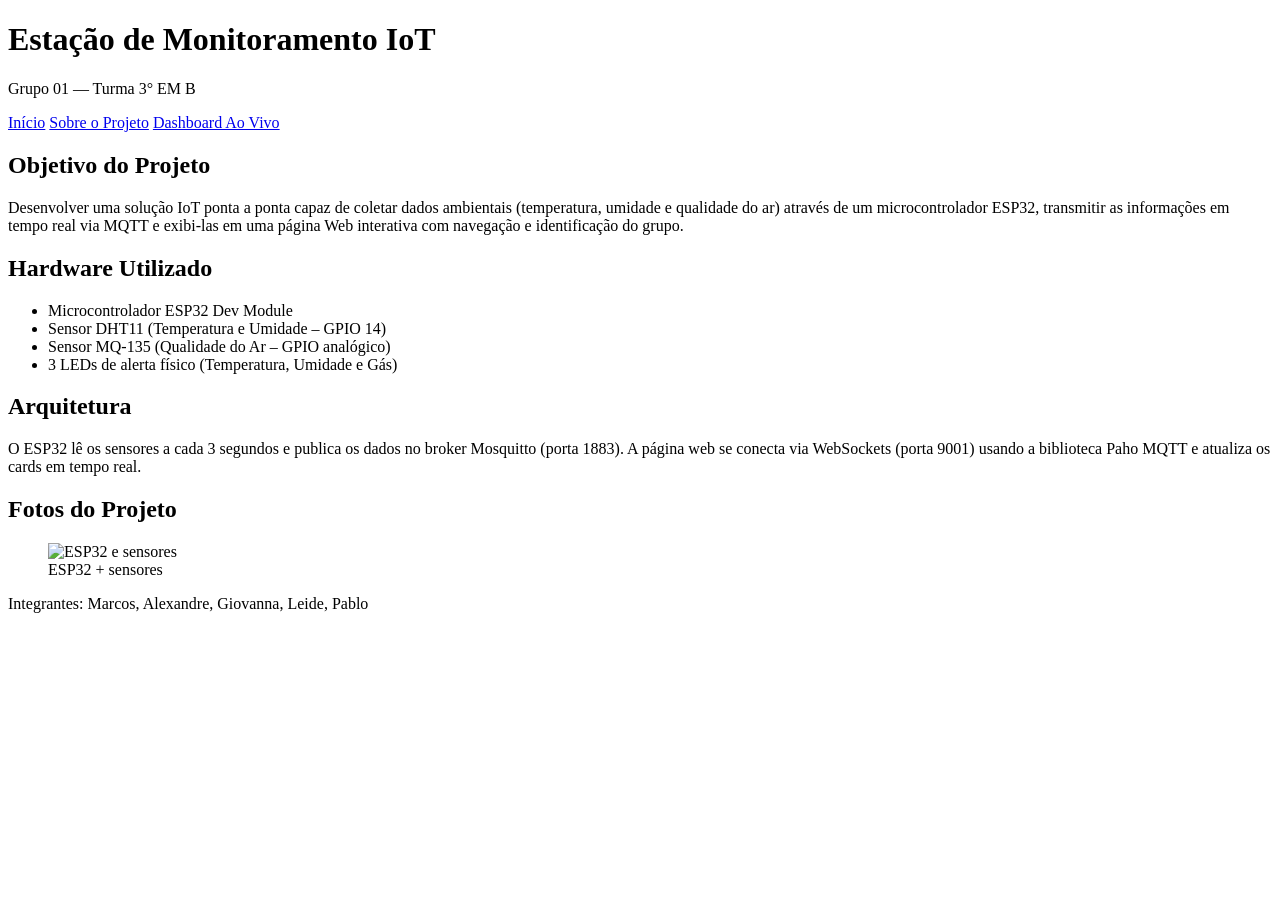
==== projeto.html @ 132581eb "Add files via upload" ====
<!DOCTYPE html>
<html lang="pt-BR">
<head>
  <meta charset="UTF-8">
  <meta name="viewport" content="width=device-width, initial-scale=1.0">
  <title>Estação IoT | Sobre o Projeto</title>
  <link rel="stylesheet" href="../css/index.css">
</head>
<body>
  <header class="header">
    <div class="header-content">
      <h1>Estação de Monitoramento IoT</h1>
      <p class="grupo">Grupo 01 — Turma 3° EM B</p>
    </div>
    <nav class="nav">
      <a href="index.html" class="nav-btn">Início</a>
      <a href="projeto.html" class="nav-btn active">Sobre o Projeto</a>
      <a href="dashb.html" class="nav-btn">Dashboard Ao Vivo</a>
    </nav>
  </header>

  <main>
    <article class="card-sobre">
      <h2>Objetivo do Projeto</h2>
      <p>
        Desenvolver uma solução IoT ponta a ponta capaz de coletar dados ambientais 
        (temperatura, umidade e qualidade do ar) através de um microcontrolador ESP32, 
        transmitir as informações em tempo real via MQTT e exibi-las em uma página Web 
        interativa com navegação e identificação do grupo.
      </p>
    </article>

    <article class="card-sobre">
      <h2>Hardware Utilizado</h2>
      <ul>
        <li>Microcontrolador ESP32 Dev Module</li>
        <li>Sensor DHT11 (Temperatura e Umidade – GPIO 14)</li>
        <li>Sensor MQ-135 (Qualidade do Ar – GPIO analógico)</li>
        <li>3 LEDs de alerta físico (Temperatura, Umidade e Gás)</li>
      </ul>
    </article>

    <article class="card-sobre">
      <h2>Arquitetura</h2>
      <p>
        O ESP32 lê os sensores a cada 3 segundos e publica os dados no broker 
        Mosquitto (porta 1883). A página web se conecta via WebSockets (porta 9001) 
        usando a biblioteca Paho MQTT e atualiza os cards em tempo real.
      </p>
    </article>

    <!-- Galeria de imagens (coloque suas fotos na pasta assets/img) -->
    <section class="galeria">
      <h2>Fotos do Projeto</h2>
      <div class="imagens">
        <figure>
          <img src="../assets/img/imgESP32.jpeg" alt="ESP32 e sensores">
          <figcaption>ESP32 + sensores</figcaption>
        </figure>
      </div>
    </section>
  </main>

  <footer class="footer">
    <p>Integrantes: Marcos, Alexandre, Giovanna, Leide, Pablo</p>
  </footer>
</body>
</html>
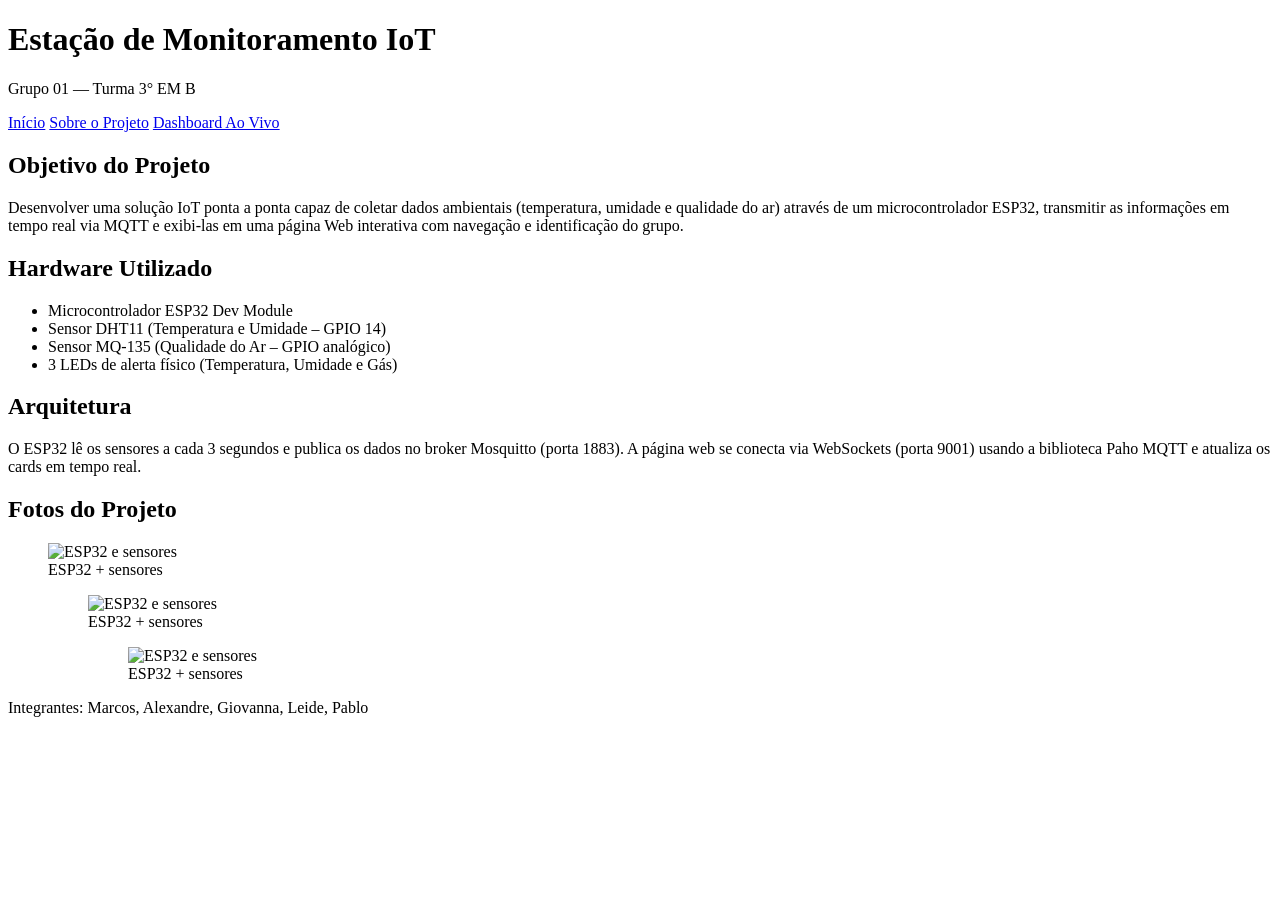
==== commit 8d19f097: "Update project gallery with more images Added additional images to the project gallery." ====
--- a/projeto.html
+++ b/projeto.html
@@ -56,6 +56,12 @@
         <figure>
           <img src="../assets/img/imgESP32.jpeg" alt="ESP32 e sensores">
           <figcaption>ESP32 + sensores</figcaption>
+            <figure>
+          <img src="../assets/img/img2.jpg" alt="ESP32 e sensores">
+          <figcaption>ESP32 + sensores</figcaption>
+            <figure>
+          <img src="../assets/img/img3.jpg" alt="ESP32 e sensores">
+          <figcaption>ESP32 + sensores</figcaption>
         </figure>
       </div>
     </section>
@@ -65,4 +71,4 @@
     <p>Integrantes: Marcos, Alexandre, Giovanna, Leide, Pablo</p>
   </footer>
 </body>
-</html>+</html>
